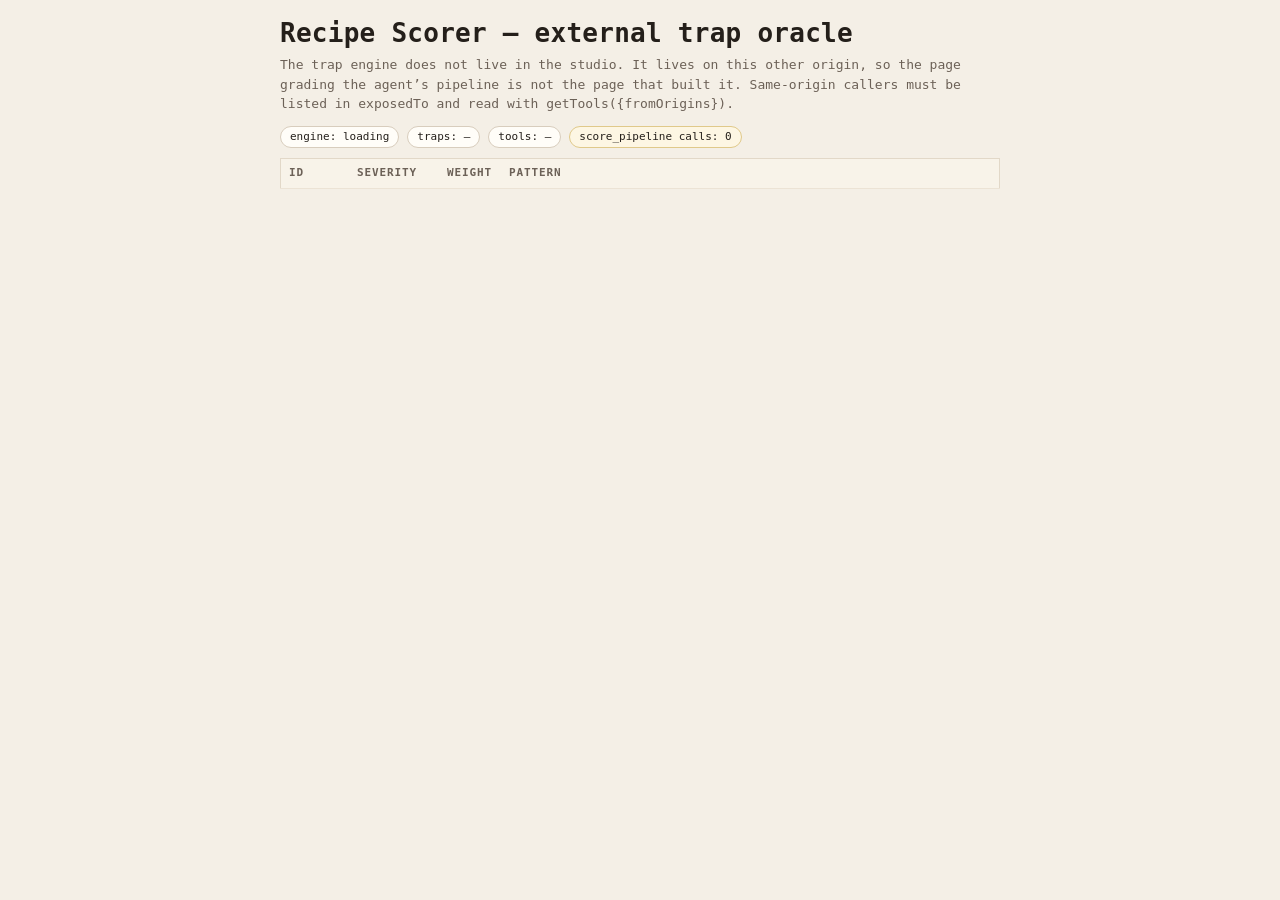
==== scorer/index.html @ 6dc4da79 "recipe: document-pipeline studio with cross-origin trap oracle" ====
<!doctype html>
<html lang="en">
<head>
<script src="/kit/mc.js"></script>
<meta charset="utf-8">
<title>Recipe — Scorer (external oracle)</title>
<style>
  :root { color-scheme: light; }
  body {
    margin: 0; font: 13px/1.5 ui-monospace, "SFMono-Regular", Menlo, monospace;
    background: #f4efe6; color: #241f1a;
  }
  .sheet { max-width: 720px; margin: 0 auto; padding: 14px 16px 24px; }
  h1 { font: 600 15px/1.3 inherit; margin: 0 0 2px; letter-spacing: .01em; }
  .sub { color: #6c6157; margin: 0 0 12px; }
  .bar { display: flex; gap: 8px; align-items: center; flex-wrap: wrap; margin-bottom: 10px; }
  .pill { border: 1px solid #d8cdbd; background: #fffdf8; border-radius: 999px; padding: 2px 9px; font-size: 11px; }
  .ok { border-color: #9cbb8f; background: #f1f7ec; }
  .live { border-color: #e0c98a; background: #fdf6e3; }
  table { width: 100%; border-collapse: collapse; background: #fffdf8; border: 1px solid #e2d8c8; }
  th, td { text-align: left; padding: 6px 8px; border-bottom: 1px solid #ece3d5; vertical-align: top; }
  th { font-size: 11px; text-transform: uppercase; letter-spacing: .08em; color: #6c6157; background: #f8f3e9; }
  .sev-high { color: #a4262c; font-weight: 700; }
  .sev-medium { color: #9a6700; font-weight: 700; }
  .sev-low { color: #57606a; font-weight: 700; }
  code { font: inherit; }
  .foot { color: #6c6157; margin-top: 10px; }
</style>
</head>
<body>
<div class="sheet">
  <h1>Recipe Scorer — external trap oracle</h1>
  <p class="sub">The trap engine does not live in the studio. It lives on this other origin, so the page grading the
  agent&rsquo;s pipeline is not the page that built it. Same-origin callers must be listed in <code>exposedTo</code>
  and read with <code>getTools({fromOrigins})</code>.</p>
  <div class="bar">
    <span class="pill" id="mode">engine: loading</span>
    <span class="pill" id="traps">traps: –</span>
    <span class="pill" id="ready">tools: –</span>
    <span class="pill live" id="calls">score_pipeline calls: 0</span>
  </div>
  <table>
    <thead><tr><th style="width:52px">id</th><th style="width:74px">severity</th><th style="width:46px">weight</th><th>pattern</th></tr></thead>
    <tbody id="rows"></tbody>
  </table>
  <p class="foot" id="engine"></p>
</div>
<script type="module" src="./scorer.js"></script>
</body>
</html>
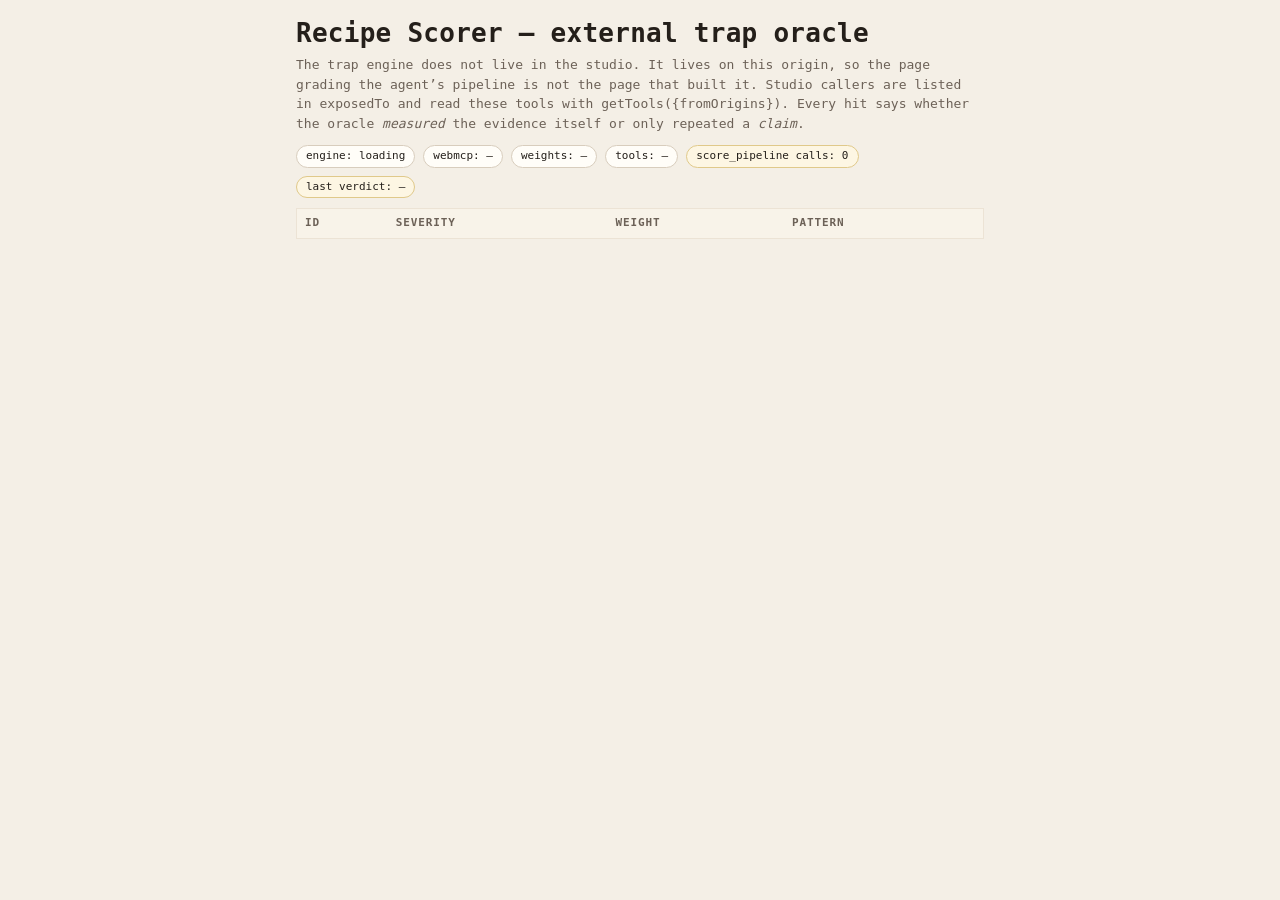
==== commit f4eefdb0: "recipe: kit v2 migration, external-only oracle with measured/claimed verdicts, bridges, rewritten te" ====
--- a/scorer/index.html
+++ b/scorer/index.html
@@ -3,44 +3,52 @@
 <head>
 <script src="/kit/mc.js"></script>
 <meta charset="utf-8">
-<title>Recipe — Scorer (external oracle)</title>
+<meta name="viewport" content="width=device-width, initial-scale=1">
+<link rel="icon" href="data:,">
+<title>Recipe Scorer — external oracle</title>
 <style>
-  :root { color-scheme: light; }
-  body {
-    margin: 0; font: 13px/1.5 ui-monospace, "SFMono-Regular", Menlo, monospace;
-    background: #f4efe6; color: #241f1a;
+  :root {
+    color-scheme: light;
+    --paper: #f4efe6; --paper-2: #fffdf8; --paper-3: #f8f3e9; --ink: #241f1a; --muted: #6c6157;
+    --line: #d8cdbd; --line-2: #ece3d5; --rust: #a4262c; --amber: #9a6700; --olive: #57606a;
+    --mono: ui-monospace, 'SFMono-Regular', Menlo, monospace;
   }
+  * { box-sizing: border-box; }
+  body { margin: 0; font: 13px/1.5 var(--mono); background: var(--paper); color: var(--ink); }
   .sheet { max-width: 720px; margin: 0 auto; padding: 14px 16px 24px; }
   h1 { font: 600 15px/1.3 inherit; margin: 0 0 2px; letter-spacing: .01em; }
-  .sub { color: #6c6157; margin: 0 0 12px; }
+  .sub { color: var(--muted); margin: 0 0 12px; }
   .bar { display: flex; gap: 8px; align-items: center; flex-wrap: wrap; margin-bottom: 10px; }
-  .pill { border: 1px solid #d8cdbd; background: #fffdf8; border-radius: 999px; padding: 2px 9px; font-size: 11px; }
-  .ok { border-color: #9cbb8f; background: #f1f7ec; }
+  .pill { border: 1px solid var(--line); background: var(--paper-2); border-radius: 999px; padding: 2px 9px; font-size: 11px; }
   .live { border-color: #e0c98a; background: #fdf6e3; }
-  table { width: 100%; border-collapse: collapse; background: #fffdf8; border: 1px solid #e2d8c8; }
-  th, td { text-align: left; padding: 6px 8px; border-bottom: 1px solid #ece3d5; vertical-align: top; }
-  th { font-size: 11px; text-transform: uppercase; letter-spacing: .08em; color: #6c6157; background: #f8f3e9; }
-  .sev-high { color: #a4262c; font-weight: 700; }
-  .sev-medium { color: #9a6700; font-weight: 700; }
-  .sev-low { color: #57606a; font-weight: 700; }
+  table { width: 100%; border-collapse: collapse; background: var(--paper-2); border: 1px solid var(--line-2); }
+  th, td { text-align: left; padding: 6px 8px; border-bottom: 1px solid var(--line-2); vertical-align: top; }
+  th { font-size: 11px; text-transform: uppercase; letter-spacing: .08em; color: var(--muted); background: var(--paper-3); }
+  .sev-high { color: var(--rust); font-weight: 700; }
+  .sev-medium { color: var(--amber); font-weight: 700; }
+  .sev-low { color: var(--olive); font-weight: 700; }
   code { font: inherit; }
-  .foot { color: #6c6157; margin-top: 10px; }
+  .foot { color: var(--muted); margin-top: 10px; }
+  :focus-visible { outline: 2px solid var(--rust); outline-offset: 2px; }
 </style>
 </head>
 <body>
 <div class="sheet">
   <h1>Recipe Scorer — external trap oracle</h1>
-  <p class="sub">The trap engine does not live in the studio. It lives on this other origin, so the page grading the
-  agent&rsquo;s pipeline is not the page that built it. Same-origin callers must be listed in <code>exposedTo</code>
-  and read with <code>getTools({fromOrigins})</code>.</p>
-  <div class="bar">
+  <p class="sub">The trap engine does not live in the studio. It lives on this origin, so the page grading the
+  agent&rsquo;s pipeline is not the page that built it. Studio callers are listed in <code>exposedTo</code> and read
+  these tools with <code>getTools({fromOrigins})</code>. Every hit says whether the oracle <em>measured</em> the
+  evidence itself or only repeated a <em>claim</em>.</p>
+  <div class="bar" role="status" aria-live="polite">
     <span class="pill" id="mode">engine: loading</span>
-    <span class="pill" id="traps">traps: –</span>
+    <span class="pill" id="binding">webmcp: —</span>
+    <span class="pill" id="traps">weights: –</span>
     <span class="pill" id="ready">tools: –</span>
     <span class="pill live" id="calls">score_pipeline calls: 0</span>
+    <span class="pill live" id="last">last verdict: —</span>
   </div>
   <table>
-    <thead><tr><th style="width:52px">id</th><th style="width:74px">severity</th><th style="width:46px">weight</th><th>pattern</th></tr></thead>
+    <thead><tr><th scope="col">id</th><th scope="col">severity</th><th scope="col">weight</th><th scope="col">pattern</th></tr></thead>
     <tbody id="rows"></tbody>
   </table>
   <p class="foot" id="engine"></p>
